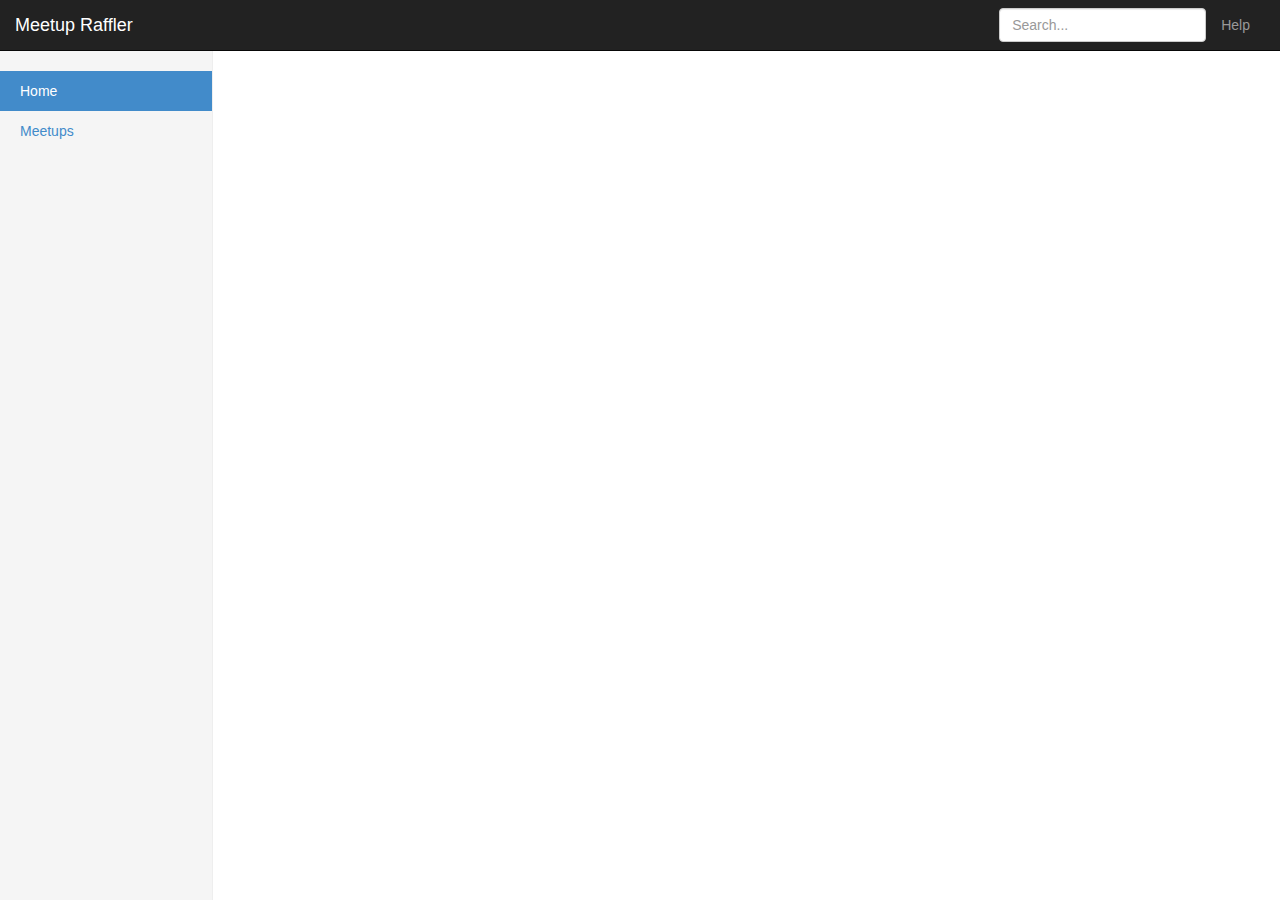
==== app/index.html @ 33f2b641 "Added data backup in case the internet is down" ====
<!doctype html>
<html lang="en" ng-app="meetupRaffler">
<head>
  <meta charset="utf-8">
  <meta http-equiv="X-UA-Compatible" content="IE=edge">
  <meta name="viewport" content="width=device-width, initial-scale=1">
  <title>Meetup Raffler</title>
  <link rel="stylesheet" href="css/bootstrap.css"/>
  <link rel="stylesheet" href="css/meetupraffler.css"/>
  <!-- HTML5 shim and Respond.js IE8 support of HTML5 elements and media queries -->
  <!--[if lt IE 9]>
    <script src="https://oss.maxcdn.com/libs/html5shiv/3.7.0/html5shiv.js"></script>
    <script src="https://oss.maxcdn.com/libs/respond.js/1.4.2/respond.min.js"></script>
    <![endif]-->
  </head>
  <body>

    <div class="navbar navbar-inverse navbar-fixed-top" role="navigation">
      <div class="container-fluid">
        <div class="navbar-header">
          <button type="button" class="navbar-toggle" data-toggle="collapse" data-target=".navbar-collapse">
            <span class="sr-only">Toggle navigation</span>
            <span class="icon-bar"></span>
            <span class="icon-bar"></span>
            <span class="icon-bar"></span>
          </button>
          <a class="navbar-brand" href="#">Meetup Raffler</a>
        </div>
        <div class="navbar-collapse collapse">
          <ul class="nav navbar-nav navbar-right">
            <li ng-show="!authService.isLoggedIn()" class="ng-cloak"><a href="#" ng-click="authService.login()">Login</a></li>
            <li ng-show="authService.isLoggedIn()" class="ng-cloak"><a href="#" ng-click="authService.logout()">Logout</a></li>
            <li><a href="#">Help</a></li>
          </ul>
          <form class="navbar-form navbar-right">
            <input type="text" class="form-control" placeholder="Search...">
          </form>
        </div>
      </div>
    </div>

    <div class="container-fluid">
      <div class="row">
        <div class="col-sm-3 col-md-2 sidebar">
          <ul class="nav nav-sidebar">
            <li class="active"><a href="#">Home</a></li>
            <li><a href="#/meetups">Meetups</a></li>
          </ul>
        </div>
        <div ng-view></div>
      </div>
    </div>

    <div>Angular seed app: v<span app-version></span></div>

  <!-- In production use:
  <script src="//ajax.googleapis.com/ajax/libs/angularjs/x.x.x/angular.min.js"></script>
  -->
  <script src="//ajax.googleapis.com/ajax/libs/jquery/1.11.0/jquery.min.js"></script>
  <script>window.jQuery || document.write('<script src="lib/jquery/jquery-1.11.0.min.js"><\/script>')</script>
  <script src="lib/noty/jquery.noty.js"></script>
  <script src="lib/noty/layouts/center.js"></script>
  <script src="lib/noty/themes/default.js"></script>
  <script src="lib/bootstrap/bootstrap.min.js"></script>
  <script src="lib/bootstrap/docs.min.js"></script>
  <script src="lib/angular/angular.js"></script>
  <script src="lib/angular/angular-route.js"></script>
  <script src="lib/angular/angular-cookies.js"></script>
  <script src="lib/angular/angular-resource.js"></script>
  <script src="js/app.js"></script>
  <script src="js/authorisation.js"></script>
  <script src="js/directives.js"></script>
  <script src="js/filters.js"></script>
  <script src="js/home.js"></script>
  <script src="js/meetup.js"></script>
  <script src="js/meetups.js"></script>
  <script src="js/data.js"></script>
  <script src="js/notificationManager.js"></script>
</body>
</html>
---- app/css/meetupraffler.css ----
/*
 * Base structure
 */

/* Move down content because we have a fixed navbar that is 50px tall */
body {
  padding-top: 50px;
}


/*
 * Global add-ons
 */

.sub-header {
  padding-bottom: 10px;
  border-bottom: 1px solid #eee;
}


/*
 * Sidebar
 */

/* Hide for mobile, show later */
.sidebar {
  display: none;
}
@media (min-width: 768px) {
  .sidebar {
    position: fixed;
    top: 51px;
    bottom: 0;
    left: 0;
    z-index: 1000;
    display: block;
    padding: 20px;
    overflow-x: hidden;
    overflow-y: auto; /* Scrollable contents if viewport is shorter than content. */
    background-color: #f5f5f5;
    border-right: 1px solid #eee;
  }
}

/* Sidebar navigation */
.nav-sidebar {
  margin-right: -21px; /* 20px padding + 1px border */
  margin-bottom: 20px;
  margin-left: -20px;
}
.nav-sidebar > li > a {
  padding-right: 20px;
  padding-left: 20px;
}
.nav-sidebar > .active > a {
  color: #fff;
  background-color: #428bca;
}


/*
 * Main content
 */

.main {
  padding: 20px;
}
@media (min-width: 768px) {
  .main {
    padding-right: 40px;
    padding-left: 40px;
  }
}
.main .page-header {
  margin-top: 0;
}


/*
 * Placeholder dashboard ideas
 */

.placeholders {
  margin-bottom: 30px;
  text-align: center;
}
.placeholders h4 {
  margin-bottom: 0;
}
.placeholder {
  margin-bottom: 20px;
}
.placeholder img {
  display: inline-block;
  border-radius: 50%;
}

/* app css stylesheet */
/*
.menu {
  list-style: none;
  border-bottom: 0.1em solid black;
  margin-bottom: 2em;
  padding: 0 0 0.5em;
}

.menu:before {
  content: "[";
}

.menu:after {
  content: "]";
}

.menu > li {
  display: inline;
}

.menu > li:before {
  content: "|";
  padding-right: 0.3em;
}

.menu > li:nth-child(1):before {
  content: "";
  padding: 0;
}
*/

/* For modern browsers */
li.thumbnail:before,
li.thumbnail:after {
    content:"";
    display:table;
}
li.thumbnail:after {
    clear:both;
}
/* For IE 6/7 (trigger hasLayout) */
li.thumbnail {
    zoom:1;
}

li.thumbnail:hover {
	background-color: #f5f5f5;
}

div.meetup-photo {
	margin: 10px;
	height: 80px;
	width: 80px;
	line-height: 80px;
	text-align: center;
	float: left;
}

div.meetup-photo > img {
  vertical-align: middle;
}

div.meetup-details {
	float: left;
}

h3.meetup-name {
	margin-top: 10px;
}

.ng-cloak,
.nav > li.ng-cloak {
  display: none;
}

div.member-photo {
  width: 50px;
  height: 50px;
  overflow: hidden;
  margin: auto;
}

li.member-listing {
  width: 110px;
  height: 110px;
  float: left;
  margin: 10px;
  text-align: center;
}

.member-meetup-name h3 {
  margin-top: 8px;
  margin-right: 5px;
}

.index-edit {
  padding-top: 20px;
  padding-bottom: 10px;
}

.index-edit input {
  margin-top: 10px;
}
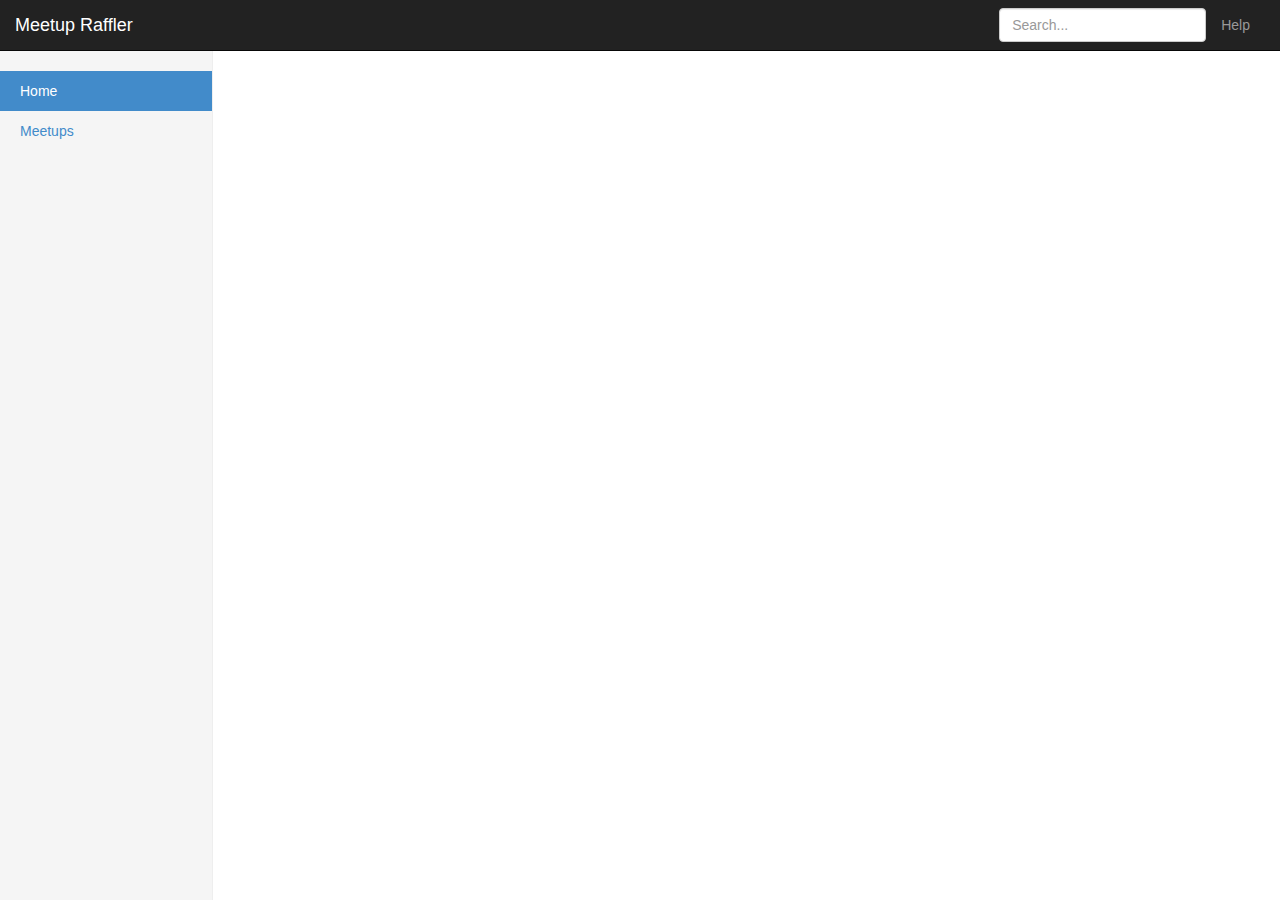
==== commit 19f1afbc: "Integrated RequireJS to manage script dependancies" ====
--- a/app/index.html
+++ b/app/index.html
@@ -1,5 +1,5 @@
 <!doctype html>
-<html lang="en" ng-app="meetupRaffler">
+<html lang="en">
 <head>
   <meta charset="utf-8">
   <meta http-equiv="X-UA-Compatible" content="IE=edge">
@@ -58,23 +58,6 @@
   -->
   <script src="//ajax.googleapis.com/ajax/libs/jquery/1.11.0/jquery.min.js"></script>
   <script>window.jQuery || document.write('<script src="lib/jquery/jquery-1.11.0.min.js"><\/script>')</script>
-  <script src="lib/noty/jquery.noty.js"></script>
-  <script src="lib/noty/layouts/center.js"></script>
-  <script src="lib/noty/themes/default.js"></script>
-  <script src="lib/bootstrap/bootstrap.min.js"></script>
-  <script src="lib/bootstrap/docs.min.js"></script>
-  <script src="lib/angular/angular.js"></script>
-  <script src="lib/angular/angular-route.js"></script>
-  <script src="lib/angular/angular-cookies.js"></script>
-  <script src="lib/angular/angular-resource.js"></script>
-  <script src="js/app.js"></script>
-  <script src="js/authorisation.js"></script>
-  <script src="js/directives.js"></script>
-  <script src="js/filters.js"></script>
-  <script src="js/home.js"></script>
-  <script src="js/meetup.js"></script>
-  <script src="js/meetups.js"></script>
-  <script src="js/data.js"></script>
-  <script src="js/notificationManager.js"></script>
+  <script data-main="js/main" src="lib/requirejs/require.js"></script>
 </body>
 </html>
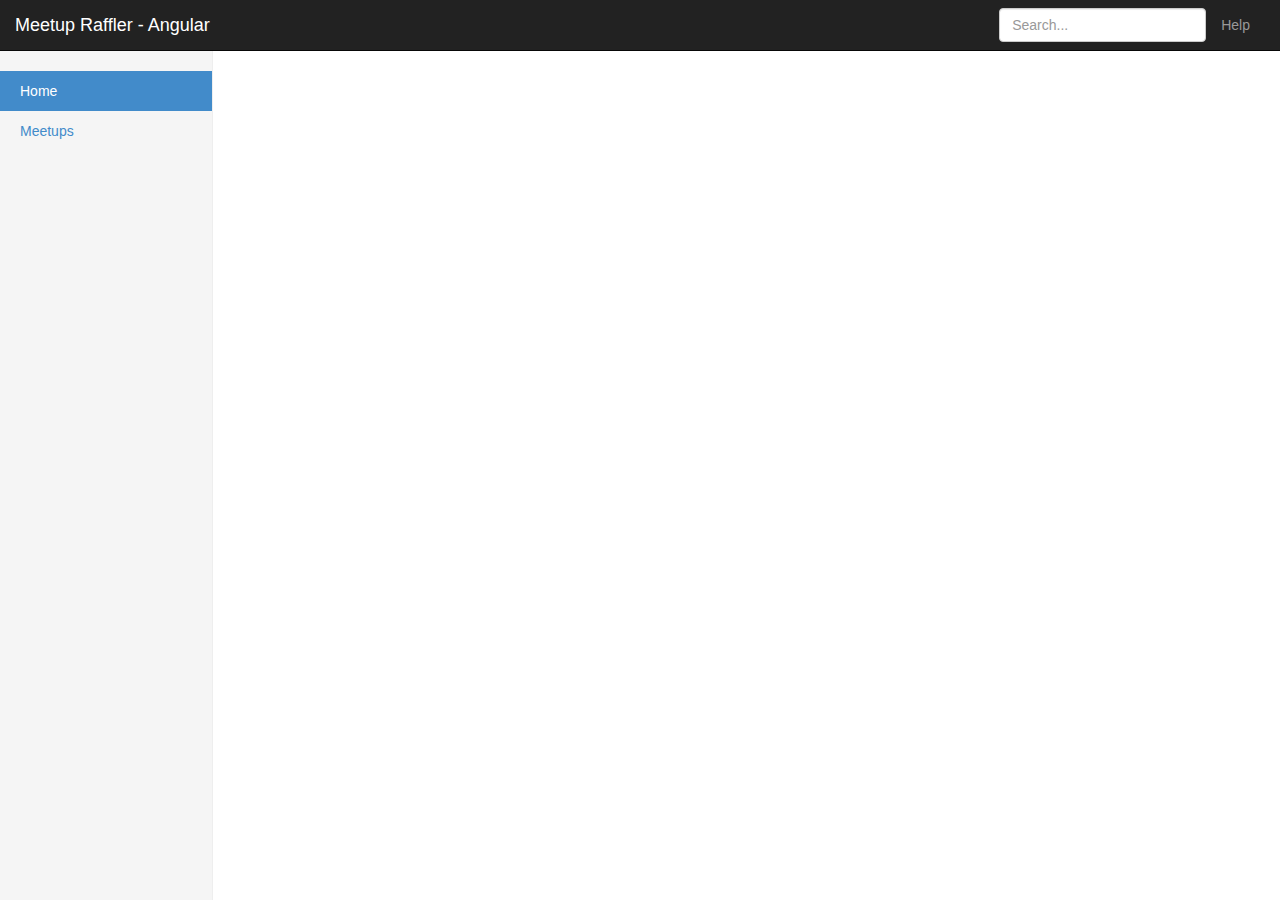
==== commit 733f4bd8: "Updated title to include framework" ====
--- a/app/index.html
+++ b/app/index.html
@@ -24,12 +24,12 @@
             <span class="icon-bar"></span>
             <span class="icon-bar"></span>
           </button>
-          <a class="navbar-brand" href="#">Meetup Raffler</a>
+          <a class="navbar-brand" href="#">Meetup Raffler - Angular</a>
         </div>
         <div class="navbar-collapse collapse">
           <ul class="nav navbar-nav navbar-right">
-            <li ng-show="!authService.isLoggedIn()" class="ng-cloak"><a href="#" ng-click="authService.login()">Login</a></li>
-            <li ng-show="authService.isLoggedIn()" class="ng-cloak"><a href="#" ng-click="authService.logout()">Logout</a></li>
+            <li ng-show="!authService.isLoggedIn()" class="ng-cloak"><a href="" ng-click="authService.login();">Login</a></li>
+            <li ng-show="authService.isLoggedIn()" class="ng-cloak"><a href="" ng-click="authService.logout()">Logout</a></li>
             <li><a href="#">Help</a></li>
           </ul>
           <form class="navbar-form navbar-right">
@@ -37,6 +37,10 @@
           </form>
         </div>
       </div>
+    </div>
+
+    <div class="container-fluid offline-alert ng-cloak" ng-show="!configService.useMeetupWebServices()">
+      <p>Offline Mode</p>
     </div>
 
     <div class="container-fluid">
@@ -47,17 +51,16 @@
             <li><a href="#/meetups">Meetups</a></li>
           </ul>
         </div>
-        <div ng-view></div>
+        <div class="col-sm-9 col-sm-offset-3 col-md-10 col-md-offset-2 main">
+          <div ng-view></div>
+        </div>
+        <!-- Notifications -->
+        <div noty ng-repeat="n in notifications"/>
       </div>
     </div>
 
     <div>Angular seed app: v<span app-version></span></div>
 
-  <!-- In production use:
-  <script src="//ajax.googleapis.com/ajax/libs/angularjs/x.x.x/angular.min.js"></script>
-  -->
-  <script src="//ajax.googleapis.com/ajax/libs/jquery/1.11.0/jquery.min.js"></script>
-  <script>window.jQuery || document.write('<script src="lib/jquery/jquery-1.11.0.min.js"><\/script>')</script>
   <script data-main="js/main" src="lib/requirejs/require.js"></script>
 </body>
 </html>
--- a/app/css/meetupraffler.css
+++ b/app/css/meetupraffler.css
@@ -72,7 +72,7 @@
   }
 }
 .main .page-header {
-  margin-top: 0;
+  margin-top: 10px;
 }
 
 
@@ -178,12 +178,14 @@
   margin: auto;
 }
 
-li.member-listing {
+div.member-listing {
   width: 110px;
   height: 110px;
   float: left;
   margin: 10px;
   text-align: center;
+  background: #EFEFEF;
+  box-shadow: 2px 2px 3px #aaaaaa;
 }
 
 .member-meetup-name h3 {
@@ -199,3 +201,37 @@
 .index-edit input {
   margin-top: 10px;
 }
+
+.thumbnail {
+  -webkit-transition: all 0 ease 0;
+  transition: all 0 ease 0;
+}
+
+.winner-congrats {
+  font-size: 20px;
+  font-weight: bold;
+  margin-top: 15px;
+}
+
+.winner-prize-label {
+  margin-top: 25px;
+}
+
+.winner-prize {
+  color: #428bca;
+  font-size: 16px;
+  font-weight: bold;
+}
+
+.offline-alert {
+  background: red;
+  color: white;
+  text-align: center;
+  font-weight: bold;
+  position: fixed;
+  top: 50px;
+  left: 0;
+  width: 100%;
+  height: 21px;
+  z-index: 2000;
+}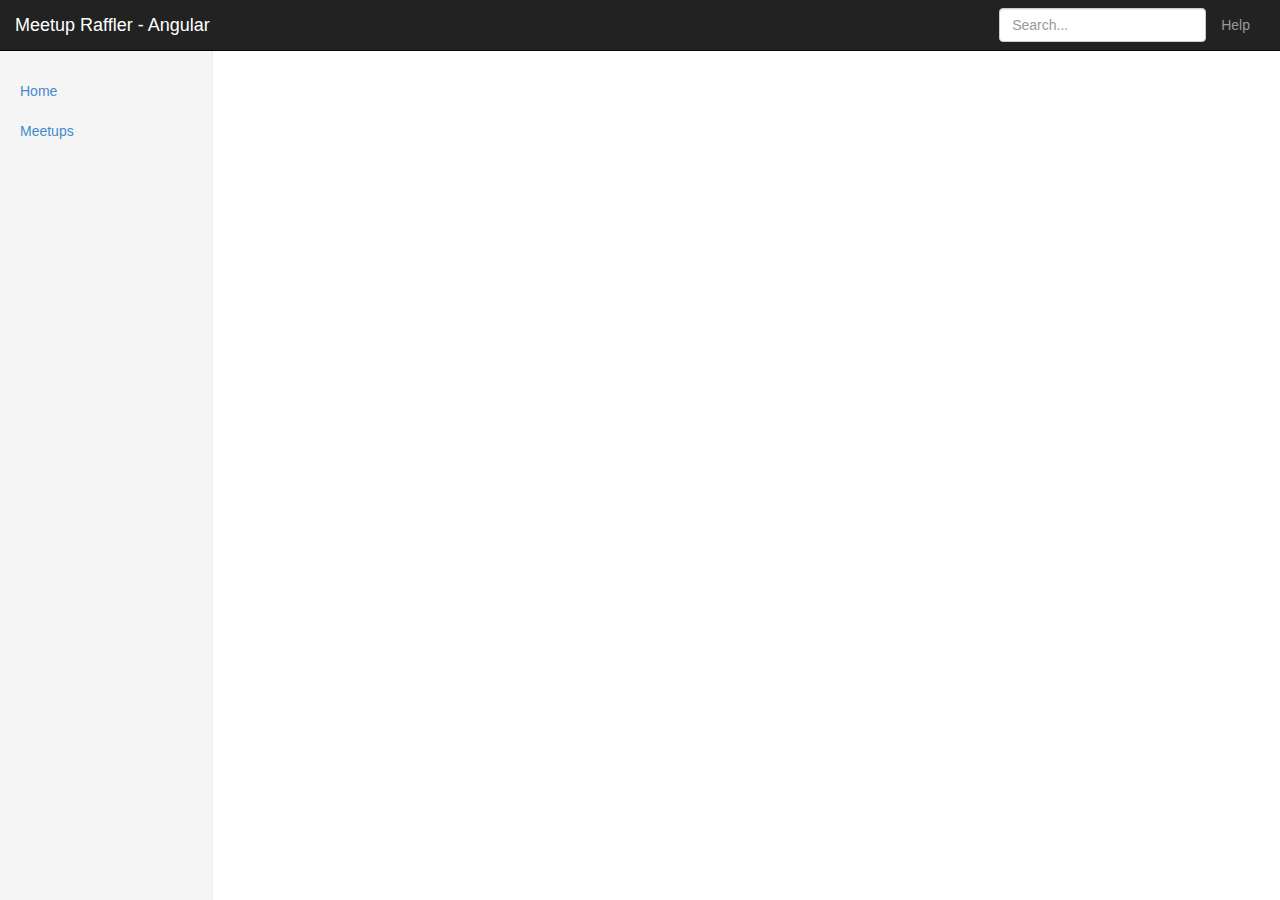
==== commit 181162b1: "Added a directive to highlight active menu" ====
--- a/app/index.html
+++ b/app/index.html
@@ -47,8 +47,8 @@
       <div class="row">
         <div class="col-sm-3 col-md-2 sidebar">
           <ul class="nav nav-sidebar">
-            <li class="active"><a href="#">Home</a></li>
-            <li><a href="#/meetups">Meetups</a></li>
+            <li match-route="/"><a href="#">Home</a></li>
+            <li match-route="/meetups.*"><a href="#/meetups">Meetups</a></li>
           </ul>
         </div>
         <div class="col-sm-9 col-sm-offset-3 col-md-10 col-md-offset-2 main">
